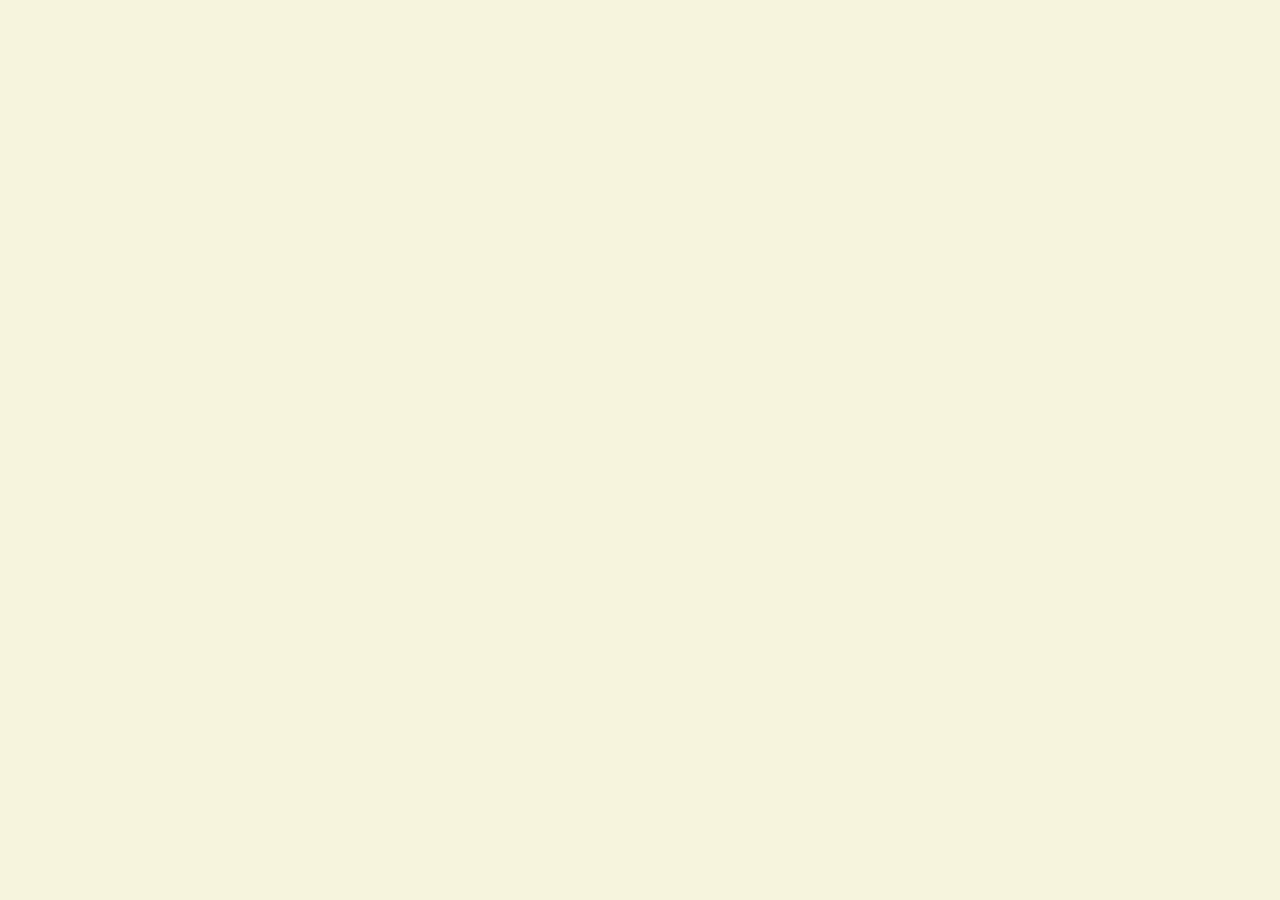
==== public/index.html @ 609df08b "setting" ====
<!DOCTYPE html>
<html lang="en">
<head>
    <meta charset="UTF-8">
    <meta name="viewport" content="width=device-width, initial-scale=1.0">
    <link rel="stylesheet" href="../css/style.css">
    <title>Document</title>
</head>
<body>
    <script src="../src/app.js"></script>
</body>
</html>
---- css/style.css ----
body {
    background-color: beige;
}
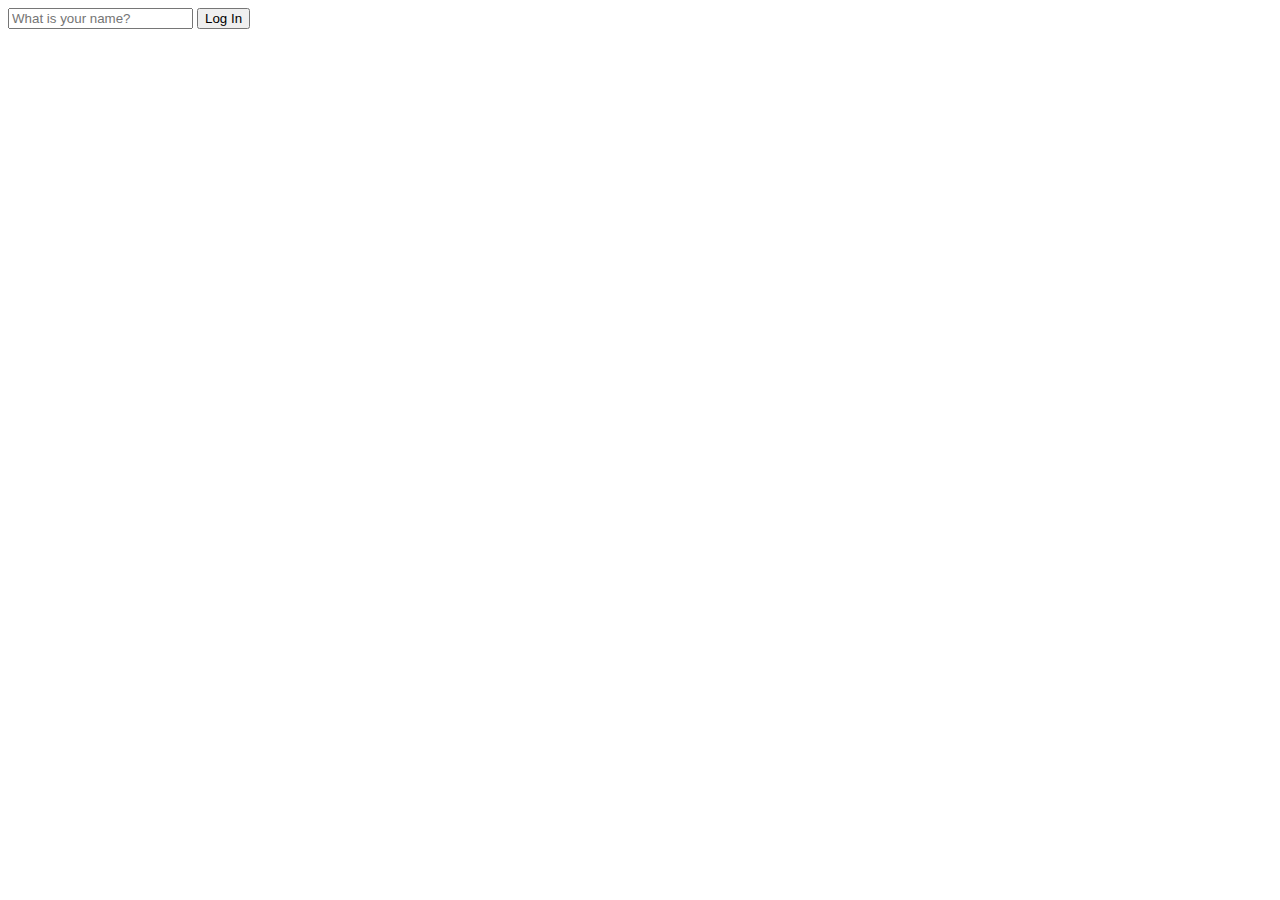
==== commit fccff0c0: "practice" ====
--- a/public/index.html
+++ b/public/index.html
@@ -4,9 +4,13 @@
     <meta charset="UTF-8">
     <meta name="viewport" content="width=device-width, initial-scale=1.0">
     <link rel="stylesheet" href="../css/style.css">
-    <title>Document</title>
+    <title>Momentum App</title>
 </head>
 <body>
+    <div id="login-form">
+        <input type="text" placeholder="What is your name?" />
+        <button>Log In</button>
+    </div>
     <script src="../src/app.js"></script>
 </body>
 </html>